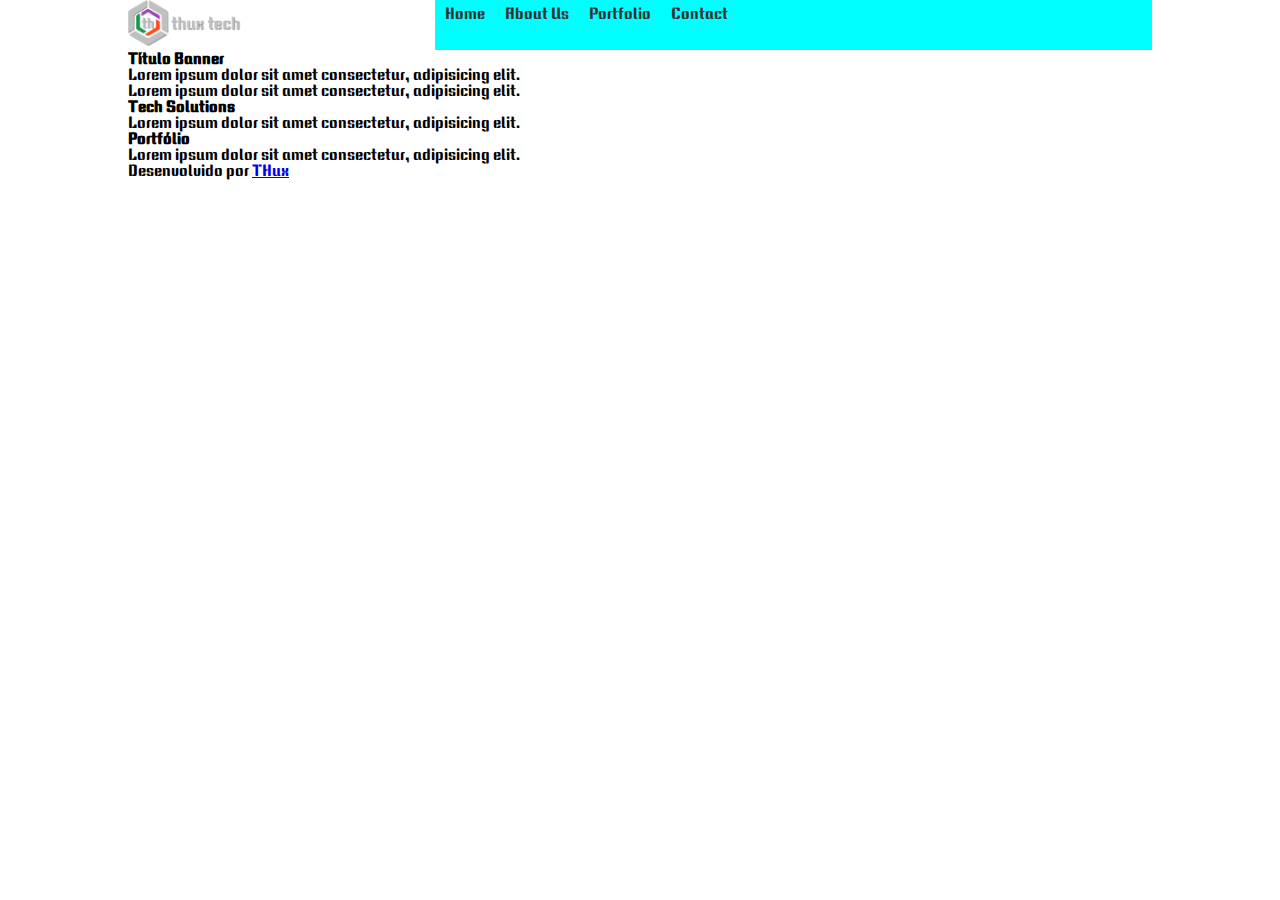
==== base-page.html @ 378fa2ff "moving the archives .html..." ====
<!DOCTYPE html>
<html lang="en">
<head>
    <meta charset="UTF-8">
    <meta http-equiv="X-UA-Compatible" content="IE=edge">
    <meta name="viewport" content="width=device-width, initial-scale=1.0">
    <link rel="stylesheet" type="text/css" href="../css/reset.css">
    <link rel="stylesheet" type="text/css" href="../css/base.css">
    <link rel="preconnect" href="https://fonts.googleapis.com">
    <link rel="preconnect" href="https://fonts.gstatic.com" crossorigin>
    <link href="https://fonts.googleapis.com/css2?family=Keania+One&display=swap" rel="stylesheet">
    <title>thux tech</title>
</head>
    <body>
        <header>
            <picture>
                <img src="../images/thux_logo-comp.png" width="115px">
            </picture>
        </header>
        <nav>
            <ul class="menu">
                <li><a href="./base-page.html">Home</a></li>
                    <li><a href="#">About Us</a></li>
                        <li>
                            <ul>
                                <li><a href="#">sub 01</a></li>
                                <li><a href="#">sub 02</a></li>
                                <li><a href="#">sub 03</a></li>
                            </ul>
                        </li>
                <li><a href="#">Portfolio</a></li>
                <li><a href="#">Contact</a></li>
            </ul>
        </nav>
        
        <section id="banner">
            <h1>Título Banner</h1>
            <p>
                Lorem ipsum dolor sit amet consectetur, adipisicing elit.
            </p>
        </section>
        
        <section id="cards">
            <p>
                Lorem ipsum dolor sit amet consectetur, adipisicing elit.
            </p>
        </section>

        <section id="tech">
            <h1>Tech Solutions</h1>
            <p>
                Lorem ipsum dolor sit amet consectetur, adipisicing elit.
            </p>
        </section>

        <section id="portfolio">
            <h1>Portfólio</h1>
            <p>
                Lorem ipsum dolor sit amet consectetur, adipisicing elit.
            </p>
        </section>

        <footer>
            <p> Desenvolvido por <a href="https:\\thux.tech">THux</a> </p>
        </footer>    
    </body>
    
</html>
---- css/base.css ----
/* Arquyivo CSS Base com Estilos dos Elementos Básico das Páginas */

*{
    font-size: 62,5%;
    font-family: 'Keania One', cursive;
}

html{
    width: 80vmax;
    margin: 0 auto;
}

body{
    position: relative;
}

header{
    float: left;
    width: 30%;
    height:50px;
    overflow: overlay;
}

nav {
    background-color: aqua;
    width: 70%;
    float: right;
    height: 50px;
}

.menu {
    list-style: none;
    /*border: 1px solid #c0c0c0;*/
    float: left;
}

.menu li {
    position: relative;
    float: left;
    /*border-right: 1px solid #c0c0c0;*/
}

.menu li a {
    color: #333;
    text-decoration: none;
    padding: 5px 10px;
    display: block;
}

.menu li a:hover {
    background: #333;
    color: #fff;
    -moz-box-shadow: 0 3px 10px 0 #0f0;
    -webkit-box-shadow: 0 3px 10px 0 #f00;
    text-shadow: 0px 0px 5px #fff;
}

.menu li ul {
    position: absolute;
    top: 30px;
    left: 0;
    background-color: #fff;
    display: none;
}

.menu li:hover ul, .menu li.over ul {
    display: block;
}

.menu li ul li {
    /* border: 1px solid #00f;*/
    display: block;
    width: 150px;
}

section {
    position: relative;
}
footer{
    
}
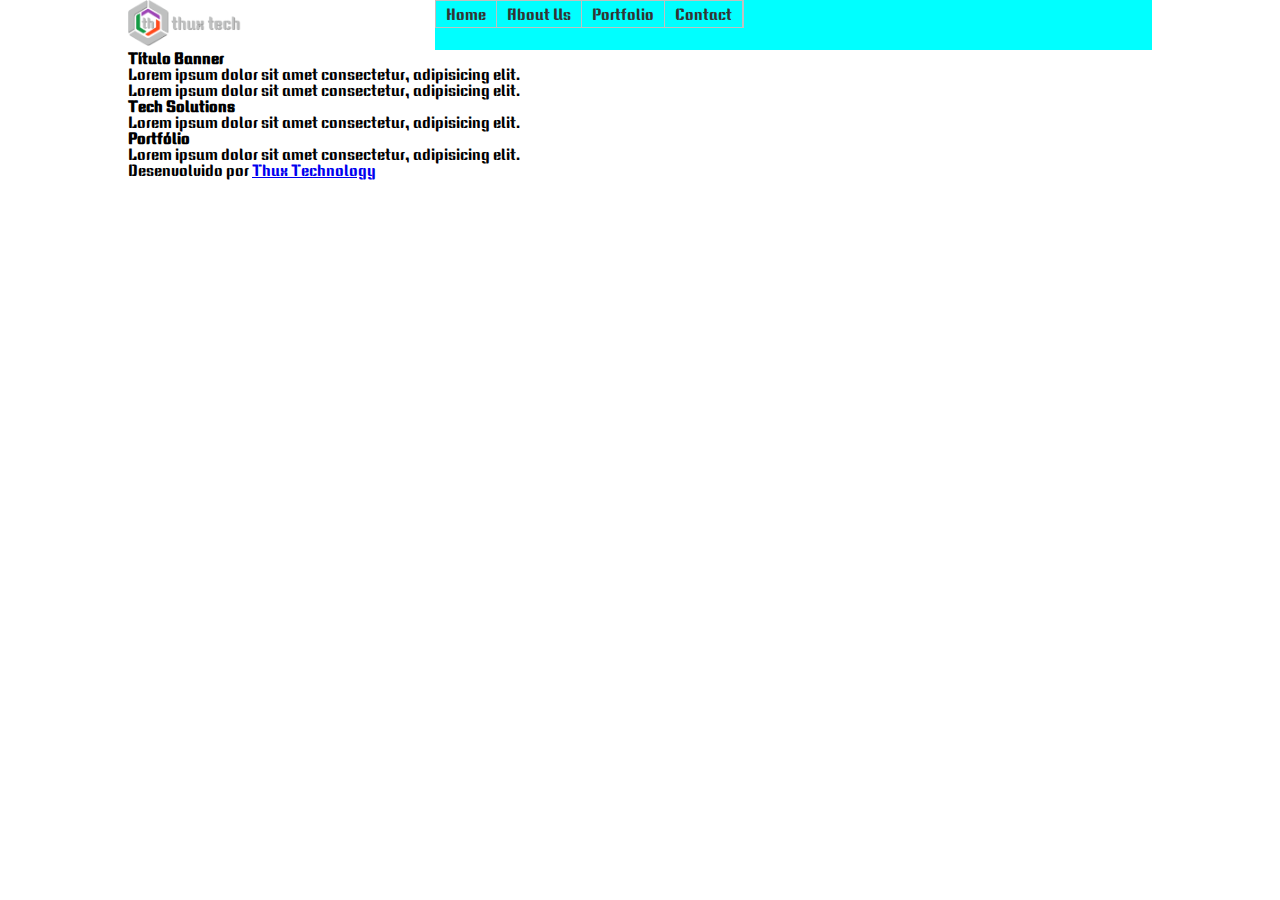
==== commit 24d33d19: "nova tentativa de menu dropdown" ====
--- a/base-page.html
+++ b/base-page.html
@@ -4,8 +4,8 @@
     <meta charset="UTF-8">
     <meta http-equiv="X-UA-Compatible" content="IE=edge">
     <meta name="viewport" content="width=device-width, initial-scale=1.0">
-    <link rel="stylesheet" type="text/css" href="../css/reset.css">
-    <link rel="stylesheet" type="text/css" href="../css/base.css">
+    <link rel="stylesheet" type="text/css" href="./css/reset.css">
+    <link rel="stylesheet" type="text/css" href="./css/base.css">
     <link rel="preconnect" href="https://fonts.googleapis.com">
     <link rel="preconnect" href="https://fonts.gstatic.com" crossorigin>
     <link href="https://fonts.googleapis.com/css2?family=Keania+One&display=swap" rel="stylesheet">
@@ -14,20 +14,19 @@
     <body>
         <header>
             <picture>
-                <img src="../images/thux_logo-comp.png" width="115px">
+                <img src="./images/thux_logo-comp.png" width="115px">
             </picture>
         </header>
         <nav>
             <ul class="menu">
                 <li><a href="./base-page.html">Home</a></li>
-                    <li><a href="#">About Us</a></li>
-                        <li>
-                            <ul>
-                                <li><a href="#">sub 01</a></li>
-                                <li><a href="#">sub 02</a></li>
-                                <li><a href="#">sub 03</a></li>
-                            </ul>
-                        </li>
+                    <li><a href="#">About Us</a>
+                        <ul>
+                            <li><a href="#">sub 01</a></li>
+                            <li><a href="#">sub 02</a></li>
+                            <li><a href="#">sub 03</a></li>
+                        </ul>
+                    </li>
                 <li><a href="#">Portfolio</a></li>
                 <li><a href="#">Contact</a></li>
             </ul>
@@ -61,7 +60,7 @@
         </section>
 
         <footer>
-            <p> Desenvolvido por <a href="https:\\thux.tech">THux</a> </p>
+            <p> Desenvolvido por <a href="https:\\thux.tech">Thux Technology</a> </p>
         </footer>    
     </body>
     
--- a/css/base.css
+++ b/css/base.css
@@ -30,14 +30,14 @@
 
 .menu {
     list-style: none;
-    /*border: 1px solid #c0c0c0;*/
+    border: 1px solid #c0c0c0;
     float: left;
 }
 
 .menu li {
     position: relative;
     float: left;
-    /*border-right: 1px solid #c0c0c0;*/
+    border-right: 1px solid #c0c0c0;
 }
 
 .menu li a {
@@ -59,7 +59,7 @@
     position: absolute;
     top: 30px;
     left: 0;
-    background-color: #fff;
+    background-color: #978;
     display: none;
 }
 
@@ -68,14 +68,72 @@
 }
 
 .menu li ul li {
-    /* border: 1px solid #00f;*/
+    border: 1px solid #00f;
     display: block;
     width: 150px;
 }
 
+#menu {
+    width: 600px;
+    margin: 0 auto;
+
+}
+
+#menu ul {
+    margin: 0;
+    padding: 0;
+    list-style: none;
+}
+
+#menu ul li {
+    float: left;
+    position: relative;
+}
+
+/* Menu horizontal principal */
+#menu ul li a {
+    display: inline-block;
+    text-decoration: none;
+    color: darkgray;
+    background: #fff;
+    padding: 5px 10px;
+    border: 1px solid darkgray;
+    margin-right: -5px;
+    /*margin-top: 1px;*/
+    width: 100px;
+}
+
+/* Submenu */
+#menu ul li ul {
+    display: none;
+    position: absolute;
+    padding-top: 5px
+}
+
+/* Itens do submenu */
+#menu ul li ul li a {
+    width: 110px;
+    margin-top: -1px;
+}
+
+#menu ul li ul li a:hover  {
+   
+}
+
+/* PULO DO GATO!!  Faz aparecer o menu */
+#menu li:hover ul {
+    display: block;
+}
+
+/* Alterar a cor de background dos itens do menu */
+#menu ul li a:hover {
+    background-color: #ddd;
+}
+
+
 section {
     position: relative;
 }
-footer{
+footer {
     
 }